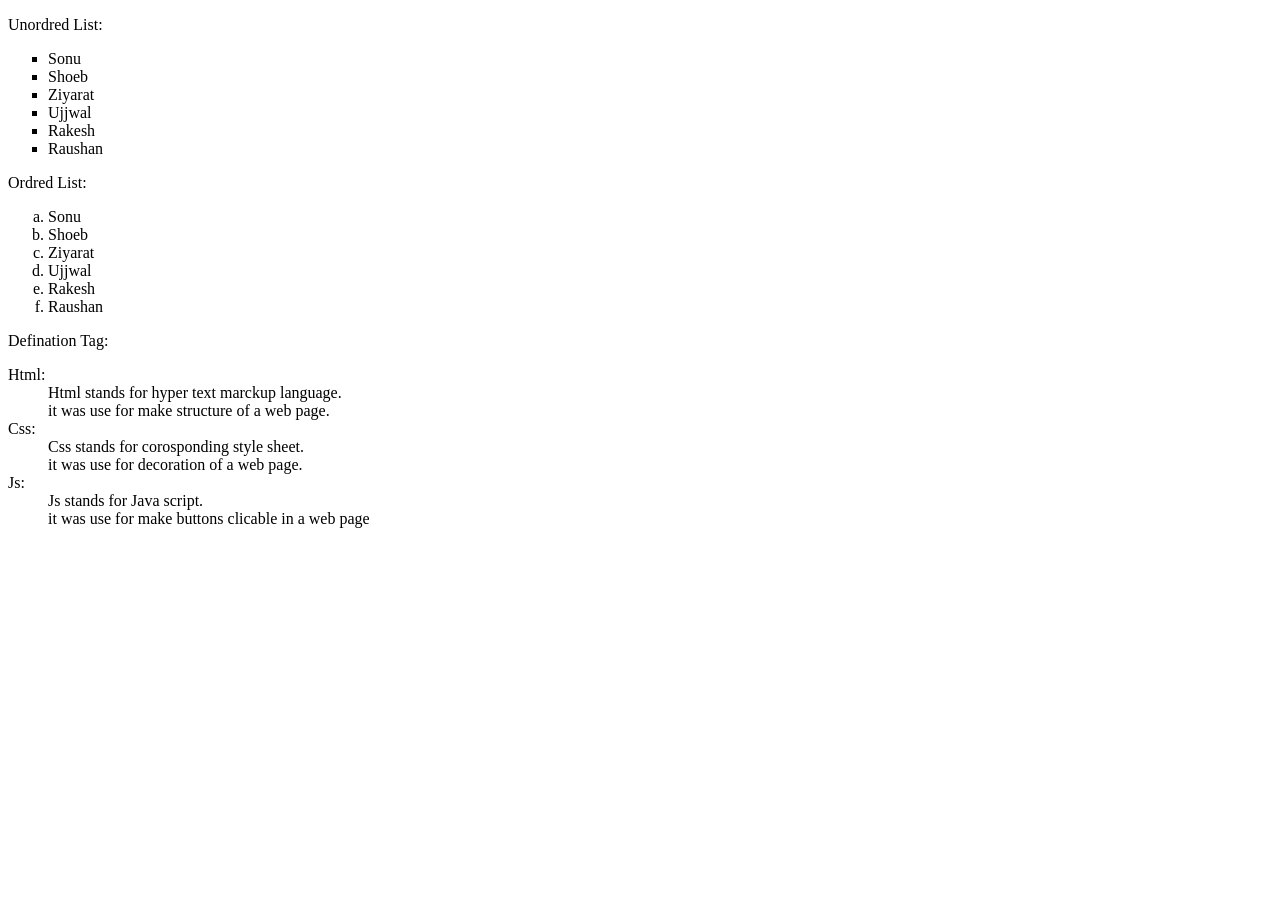
==== list.html @ 9069b20b "html" ====
<!DOCTYPE html>
<html lang="en">
<head>
    <meta charset="UTF-8">
    <meta name="viewport" content="width=device-width, initial-scale=1.0">
    <title>List</title>
</head>
<body>
    <p>Unordred List:</p>
    <ul type="square">
        <li>Sonu</li>
        <li>Shoeb</li>
        <li>Ziyarat</li>
        <li>Ujjwal</li>
        <li>Rakesh</li>
        <li>Raushan</li>
    </ul>
    <p>Ordred List:</p>
      <ol type="a">
        <li>Sonu</li>
        <li>Shoeb</li>
        <li>Ziyarat</li>
        <li>Ujjwal</li>
        <li>Rakesh</li>
        <li>Raushan</li>
    </ol>
    <p>Defination Tag:</p>
    <dl>
        <dt>Html:</dt>
        <dd>Html stands for hyper text marckup language.<br> it was use for make structure of a web page.</dd>
        <dt>Css:</dt>
        <dd>
            Css stands for corosponding style sheet. <br> it was use for decoration of a web page.
        </dd>
        <dt>Js:</dt>
        <dd>Js stands for Java script. <br> it was use for make buttons clicable in a web page</dd>
    </dl>

</body>
</html>
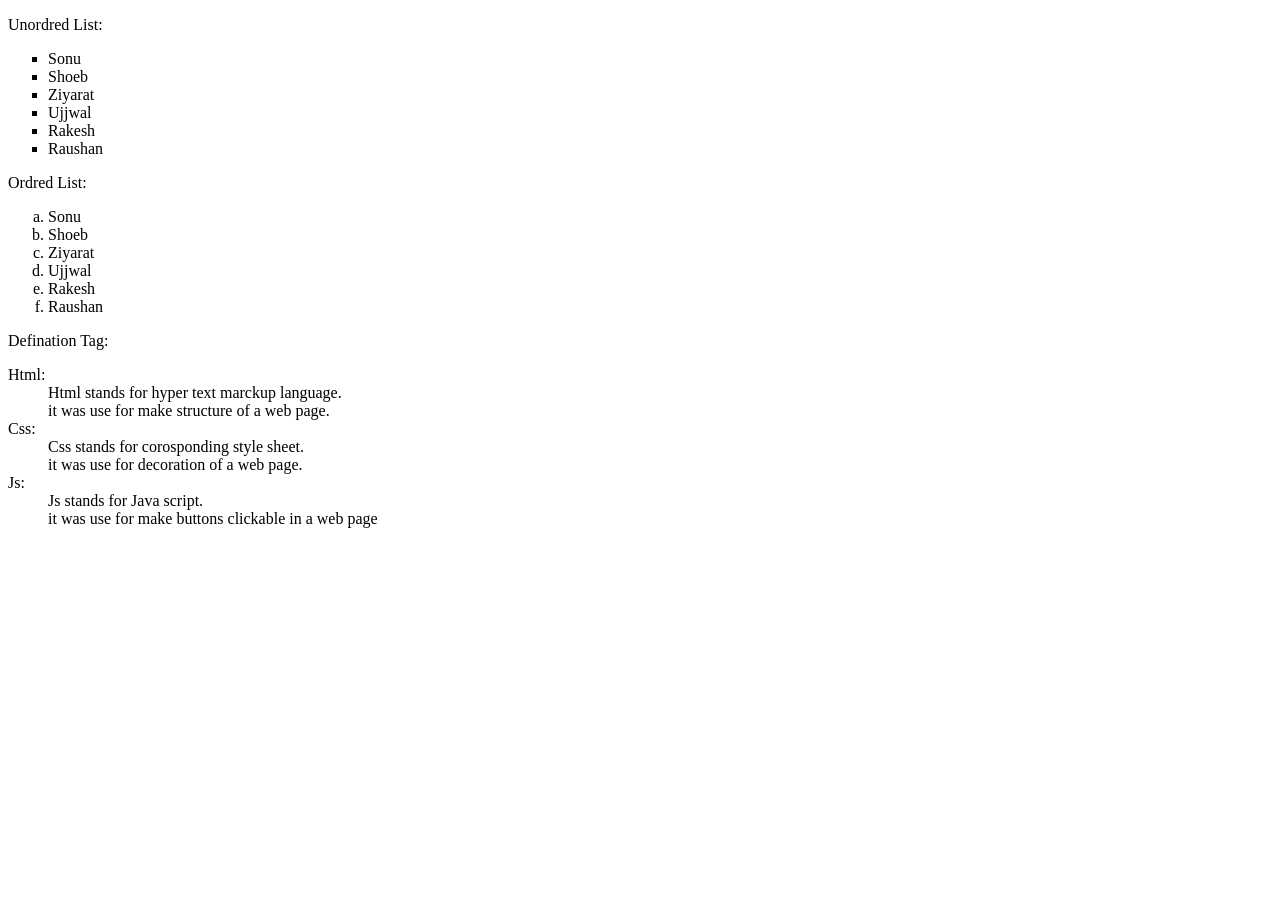
==== commit 5f6be1e8: "frist commit" ====
--- a/list.html
+++ b/list.html
@@ -33,7 +33,7 @@
             Css stands for corosponding style sheet. <br> it was use for decoration of a web page.
         </dd>
         <dt>Js:</dt>
-        <dd>Js stands for Java script. <br> it was use for make buttons clicable in a web page</dd>
+        <dd>Js stands for Java script. <br> it was use for make buttons clickable in a web page</dd>
     </dl>
 
 </body>
